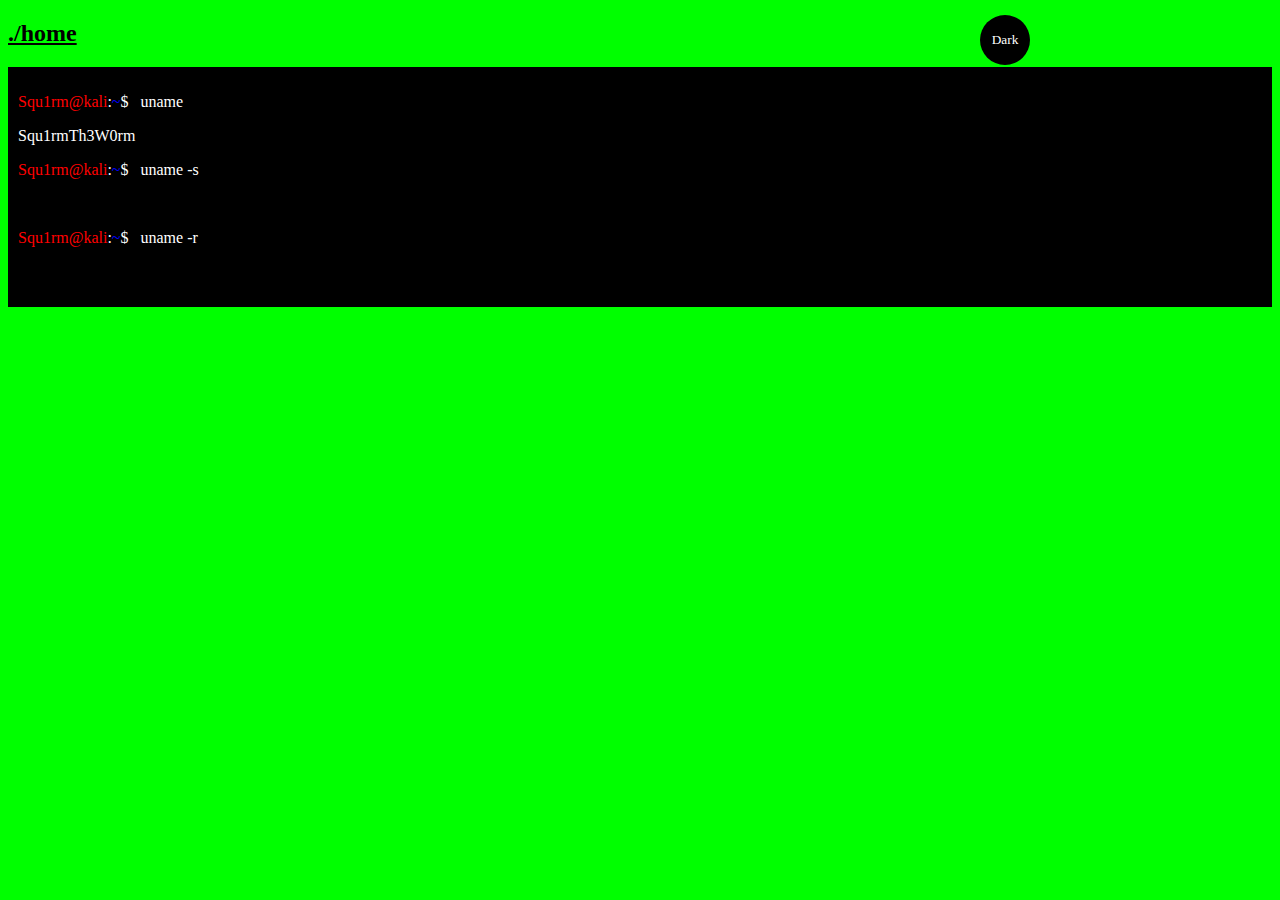
==== contact/index.html @ c6434942 "Update index.html" ====
<!DOCTYPE html>
<html lang="en" dir="ltr">
  <head>
    <meta charset="utf-8">
    <title>contact</title>
    <link rel="stylesheet" href="main.css">
  </head>
  <body class="light-theme">
    <h2><a href="https://squ1rmth3w0rm.github.io/">./home</a></h2>
    <div style="background-color: #000000; color: #FFFFFF; padding: 10px;">
      <p id="msg"><span style="color: #ff0000;">Squ1rm@kali<span style="color: #ffffff;">:<span style="color: #0000ff;">~<span style="color: #ffffff;">$ &nbsp; uname</span></span></span></span></p>
      <p><span style="color: #ffffff;">Squ1rmTh3W0rm</span></p>
      
      <p id="msg"><span style="color: #ff0000;">Squ1rm@kali<span style="color: #ffffff;">:<span style="color: #0000ff;">~<span style="color: #ffffff;">$ &nbsp; uname -s</span></span></span></span></p>
      <p><span style="color: #ffffff;"><a href="https://discord.gg/tWHk4HcsYU">Discord</a></span></p>      
      
      <p id="msg"><span style="color: #ff0000;">Squ1rm@kali<span style="color: #ffffff;">:<span style="color: #0000ff;">~<span style="color: #ffffff;">$ &nbsp; uname -r</span></span></span></span></p>
      <p><span style="color: #ffffff;"><a href="https://github.com/Squ1rmTh3W0rm">Github</a></span></p>
    </div>
    <div align="right">
      <button class="btn">Dark</button>
    </div>
    <script src="app.js"></script>
    <noscript>You need to enable JavaScript to view the full site.</noscript>
  </body>
</html>
---- contact/main.css ----
:root {
  --green: #00FF00;
  --white: #ffffff;
  --black: #000000;
}

* {
  color: var(--fontColor);
  font-family: Fira Code Medium;
}

body {
    background: var(--bg);
}

.light-theme {
  --bg: var(--green);
  --fontColor: var(--black);
  --btnBg: var(--black);
  --btnFontColor: var(--white);
}

.dark-theme {
  --bg: var(--black);
  --fontColor: var(--green);
  --btnBg: var(--white);
  --btnFontColor: var(--black);
}

.btn {
  color: var(--btnFontColor);
  background-color: var(--btnBg);
}
.btn {
  position: absolute;
  top: 15px;
  right: 250px;
  height: 50px;
  width: 50px;
  border-radius: 50%;
  border: none;
  color: var(--btnFontColor);
  background-color: var(--btnBg);
}
.btn:focus { outline-style: none; }
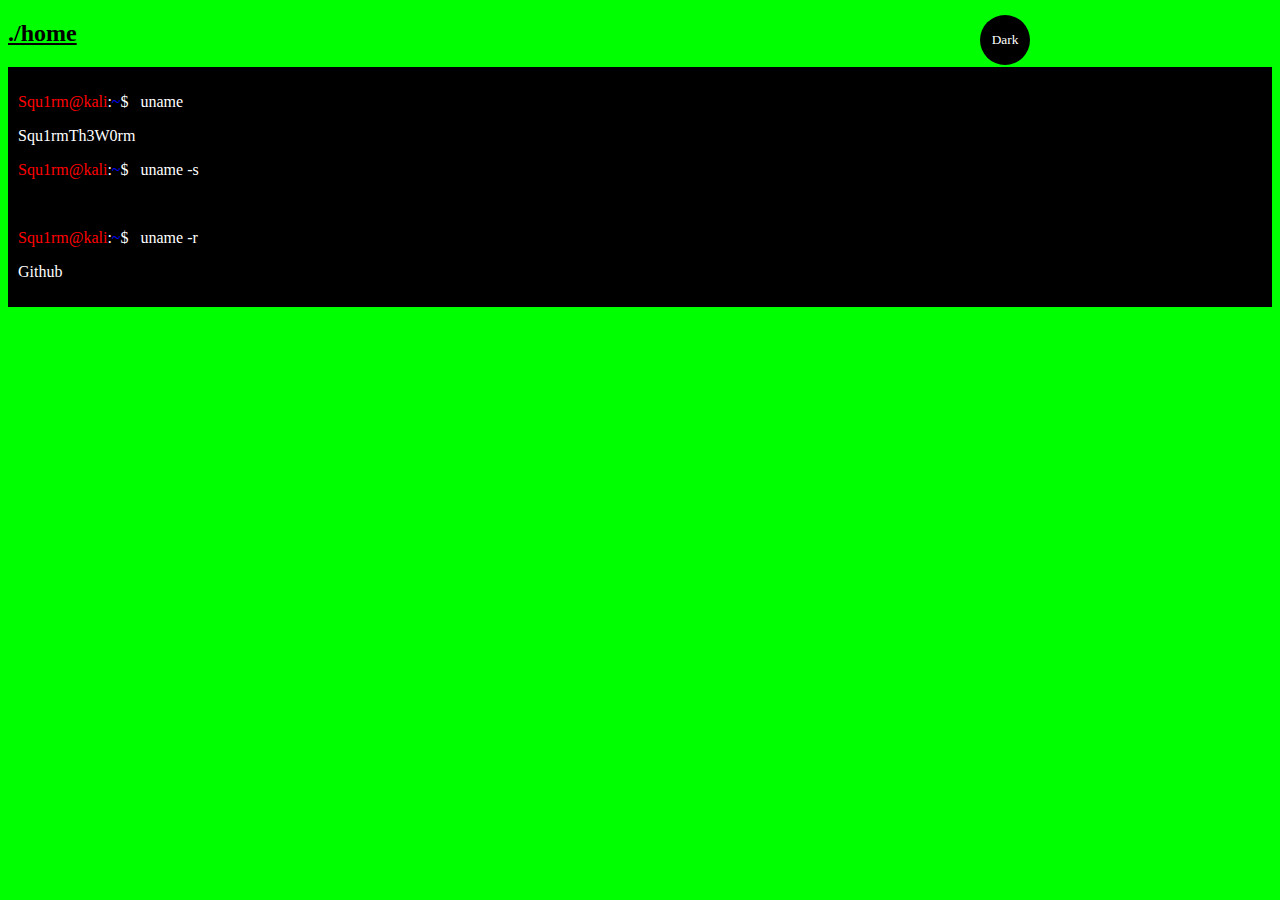
==== commit 1e4ad3f2: "Update index.html" ====
--- a/contact/index.html
+++ b/contact/index.html
@@ -15,7 +15,7 @@
       <p><span style="color: #ffffff;"><a href="https://discord.gg/tWHk4HcsYU">Discord</a></span></p>      
       
       <p id="msg"><span style="color: #ff0000;">Squ1rm@kali<span style="color: #ffffff;">:<span style="color: #0000ff;">~<span style="color: #ffffff;">$ &nbsp; uname -r</span></span></span></span></p>
-      <p><span style="color: #ffffff;"><a href="https://github.com/Squ1rmTh3W0rm">Github</a></span></p>
+      <p><a href="https://github.com/Squ1rmTh3W0rm"><span style="color: #ffffff;">Github</span></a></p>
     </div>
     <div align="right">
       <button class="btn">Dark</button>
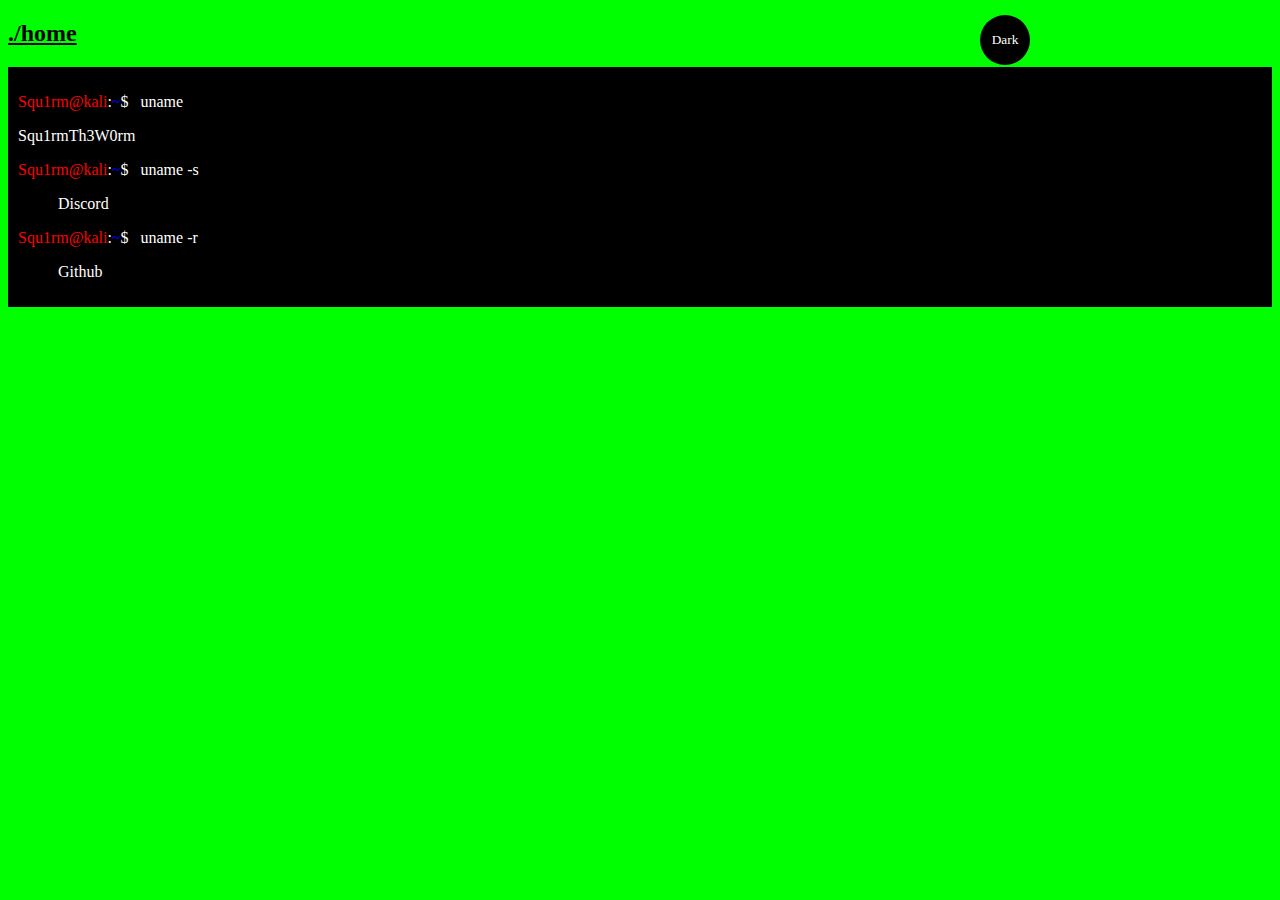
==== commit a13bba87: "Update index.html" ====
--- a/contact/index.html
+++ b/contact/index.html
@@ -12,10 +12,10 @@
       <p><span style="color: #ffffff;">Squ1rmTh3W0rm</span></p>
       
       <p id="msg"><span style="color: #ff0000;">Squ1rm@kali<span style="color: #ffffff;">:<span style="color: #0000ff;">~<span style="color: #ffffff;">$ &nbsp; uname -s</span></span></span></span></p>
-      <p><span style="color: #ffffff;"><a href="https://discord.gg/tWHk4HcsYU">Discord</a></span></p>      
+      <p><ul><span onclick="window.location='https://discord.gg/tWHk4HcsYU'" style="color: #ffffff;">Discord</span></ul></p>      
       
       <p id="msg"><span style="color: #ff0000;">Squ1rm@kali<span style="color: #ffffff;">:<span style="color: #0000ff;">~<span style="color: #ffffff;">$ &nbsp; uname -r</span></span></span></span></p>
-      <p><a href="https://github.com/Squ1rmTh3W0rm"><span style="color: #ffffff;">Github</span></a></p>
+      <p><ul><span onclick="window.location='https://github.com/Squ1rmTh3W0rm'" style="color: #ffffff;">Github</span></ul></p>
     </div>
     <div align="right">
       <button class="btn">Dark</button>
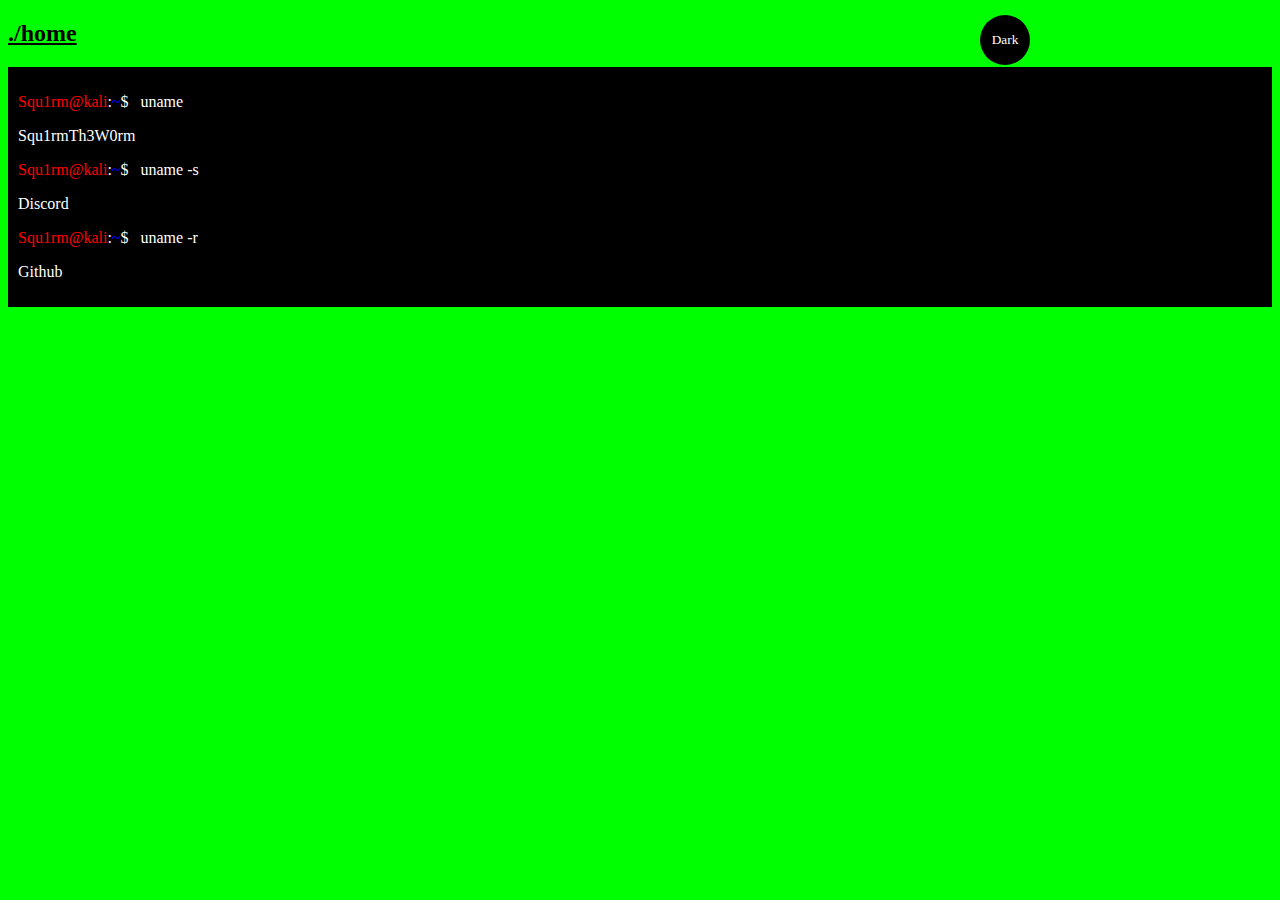
==== commit df7dbc6c: "Update index.html" ====
--- a/contact/index.html
+++ b/contact/index.html
@@ -12,10 +12,10 @@
       <p><span style="color: #ffffff;">Squ1rmTh3W0rm</span></p>
       
       <p id="msg"><span style="color: #ff0000;">Squ1rm@kali<span style="color: #ffffff;">:<span style="color: #0000ff;">~<span style="color: #ffffff;">$ &nbsp; uname -s</span></span></span></span></p>
-      <p><ul><span onclick="window.location='https://discord.gg/tWHk4HcsYU'" style="color: #ffffff;">Discord</span></ul></p>      
+      <p><u><span onclick="window.location='https://discord.gg/tWHk4HcsYU'" style="color: #ffffff;">Discord</span></u></p>      
       
       <p id="msg"><span style="color: #ff0000;">Squ1rm@kali<span style="color: #ffffff;">:<span style="color: #0000ff;">~<span style="color: #ffffff;">$ &nbsp; uname -r</span></span></span></span></p>
-      <p><ul><span onclick="window.location='https://github.com/Squ1rmTh3W0rm'" style="color: #ffffff;">Github</span></ul></p>
+      <p><u><span onclick="window.location='https://github.com/Squ1rmTh3W0rm'" style="color: #ffffff;">Github</span></u></p>
     </div>
     <div align="right">
       <button class="btn">Dark</button>
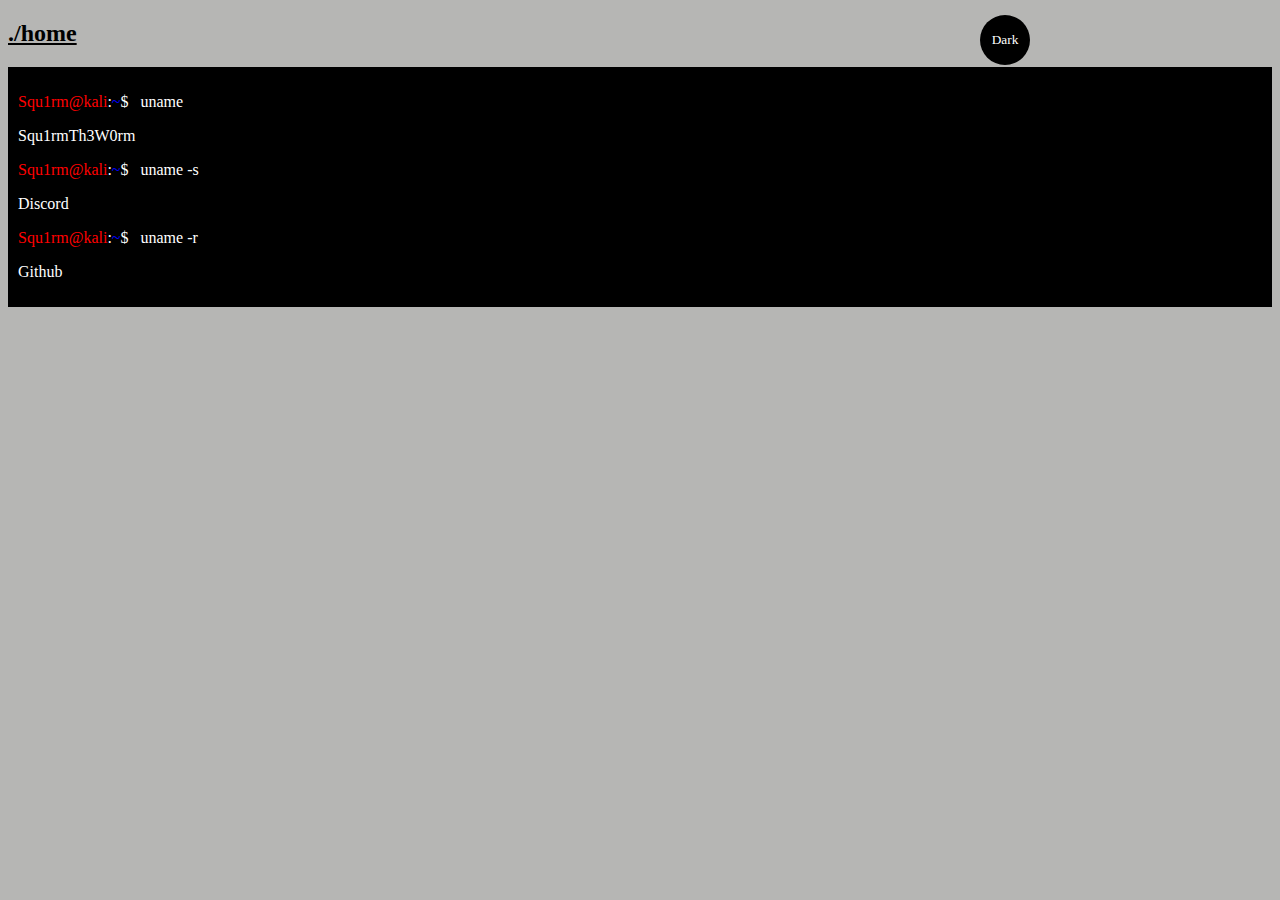
==== commit 4f8e4c3b: "Update index.html" ====
--- a/contact/index.html
+++ b/contact/index.html
@@ -12,10 +12,10 @@
       <p><span style="color: #ffffff;">Squ1rmTh3W0rm</span></p>
       
       <p id="msg"><span style="color: #ff0000;">Squ1rm@kali<span style="color: #ffffff;">:<span style="color: #0000ff;">~<span style="color: #ffffff;">$ &nbsp; uname -s</span></span></span></span></p>
-      <p><u><span onclick="window.location='https://discord.gg/tWHk4HcsYU'" style="color: #ffffff;">Discord</span></u></p>      
+      <p><span onclick="window.location='https://discord.gg/JVAjY3VEbV'" style="color: #ffffff;" style="text-decoration: underline;">Discord</span></p>      
       
       <p id="msg"><span style="color: #ff0000;">Squ1rm@kali<span style="color: #ffffff;">:<span style="color: #0000ff;">~<span style="color: #ffffff;">$ &nbsp; uname -r</span></span></span></span></p>
-      <p><u><span onclick="window.location='https://github.com/Squ1rmTh3W0rm'" style="color: #ffffff;">Github</span></u></p>
+      <p><span onclick="window.location='https://github.com/Squ1rmTh3W0rm'" style="color: #ffffff;" style="text-decoration: underline;">Github</span></p>
     </div>
     <div align="right">
       <button class="btn">Dark</button>
--- a/contact/main.css
+++ b/contact/main.css
@@ -1,5 +1,5 @@
 :root {
-  --green: #00FF00;
+  --green: #B6B6B4;
   --white: #ffffff;
   --black: #000000;
 }
